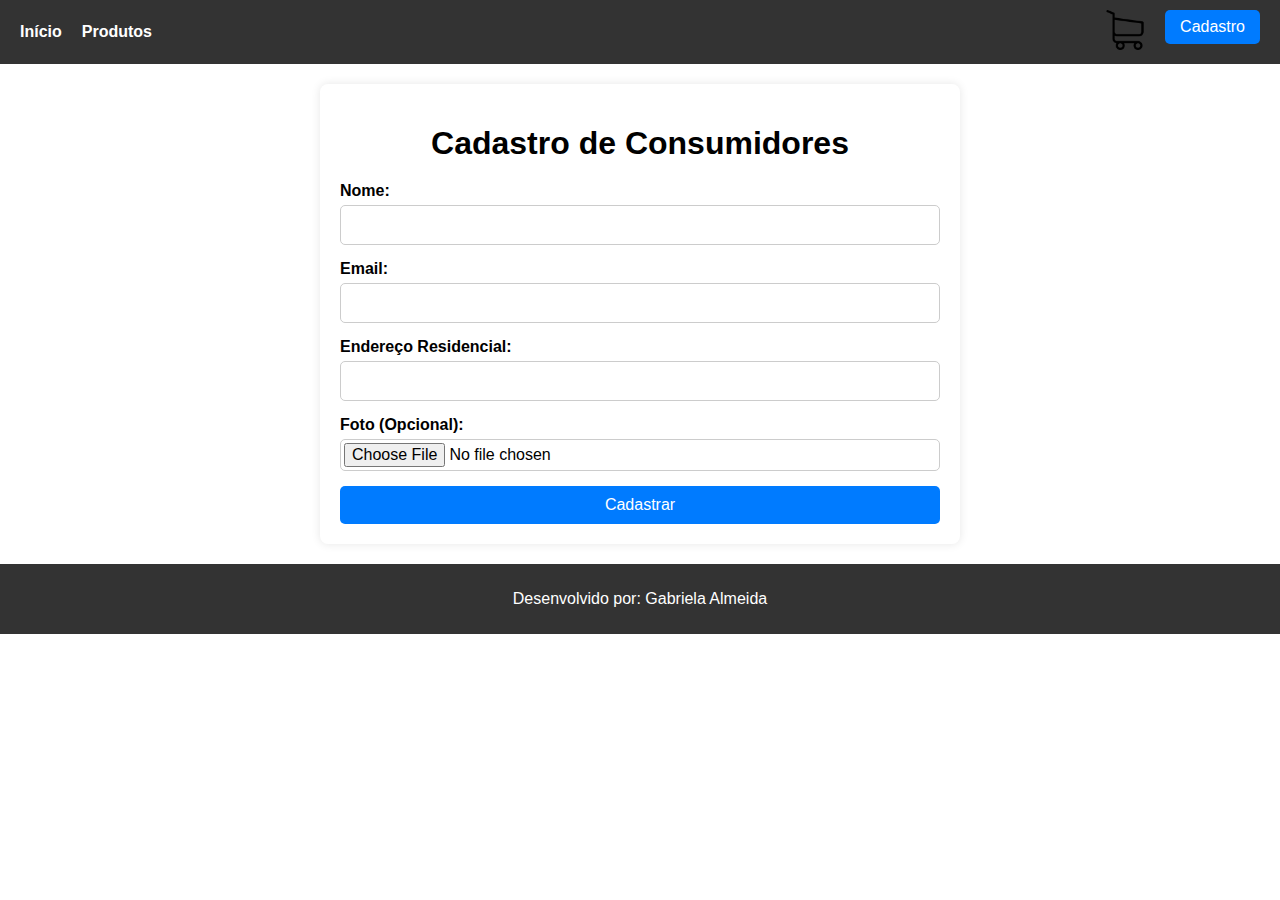
==== cestasOrganicas/cadastroConsum.html @ 4509ea1f "feat: add cadastro consumidor page" ====
<!DOCTYPE html>
<html lang="en">
  <head>
    <meta charset="UTF-8" />
    <meta name="viewport" content="width=device-width, initial-scale=1.0" />
    <title>Cadastro Consumidor</title>
    <link rel="stylesheet" href="./styles/styles.css" />
    <link rel="stylesheet" href="./styles/cadastroConsum.css" />
  </head>
  <body>
    <header>
      <nav>
        <ul class="menu">
          <li class="menu-item"><a href="index.html">Início</a></li>
          <li class="menu-item"><a href="produtos.html">Produtos</a></li>
        </ul>
        <ul class="menu right-menu">
          <li class="menu-item">
            <a href="pedidos.html"
              ><img src="images/carrinho.png" alt="Fazer Pedido"
            /></a>
          </li>
          <li class="menu-item"><a href="cadastroConsum.html"><button>Cadastro</button></a></li>
        </ul>
      </nav>
    </header>
    <div class="container">
      
      <h1>Cadastro de Consumidores</h1>
      <form id="consumerForm">
        <label>Nome: </label>
        <input type="text" id="name" name="name" required />

        <label>Email: </label>
        <input type="text" id="email" name="email" required />

        <label>Endereço Residencial: </label>
        <input type="text" id="address" name="address" required>

        <label>Foto (Opcional): </label>
        <input type="file" id="photo" name="photo" accept="image/*">

        <button type="submit">Cadastrar</button>
      </form>
    </div>

    <footer>
      <p>Desenvolvido por: Gabriela Almeida</p>
    </footer>
  </body>
  </body>
</html>
---- cestasOrganicas/styles/styles.css ----
body {
    font-family: Arial, sans-serif;
    margin: 0;
    padding: 0;
}

header {
    background-color: #333;
    color: #fff;
    padding: 10px 20px;
}

nav {
    display: flex;
    justify-content: space-between;
    align-items: center;
    width: 100%; 
}


nav ul {
    list-style-type: none;
    margin: 0;
    padding: 0;
}

nav ul li {
    display: inline;
    margin-right: 20px;
}

nav ul li a {
    text-decoration: none;
    color: #fff;
    font-weight: bold;
}

nav ul li a:hover {
    color: #ff6600;
}
.menu {
    list-style-type: none;
    margin: 0;
    padding: 0;
    display: flex; 
}

.menu-item {
    margin-right: 20px;
}

.menu-item:last-child {
    margin-right: 0;
}

.right-menu {
    margin-left: auto;
}

.right-menu .menu-item button {
    background-color: #ddd;
    border: none;
    padding: 8px 15px;
    cursor: not-allowed;
}

.right-menu .menu-item button:hover {
    background-color: #ccc;
}

.menu-item img {
    max-width: 40px; 
    height: auto;
}

main {
    padding: 20px;
}

footer {
    background-color: #333;
    color: #fff;
    text-align: center;
    padding: 10px 0;
}

.right-menu .menu-item button {
    background-color: #007bff; 
    color: #fff;
    border: none;
    padding: 8px 15px;
    cursor: not-allowed;
    border-radius: 5px; 
    transition: background-color 0.3s ease; 
}

.right-menu .menu-item button:hover {
    background-color: #0056b3; 
}
---- cestasOrganicas/styles/cadastroConsum.css ----
.container {
  width: 90%;
  max-width: 600px;
  margin: 20px auto;
  background: #fff;
  padding: 20px;
  box-shadow: 0 0 10px rgba(0, 0, 0, 0.1);
  border-radius: 8px;
}

h1 {
  text-align: center;
  margin-bottom: 20px;
}

form {
  display: flex;
  flex-direction: column;
}

label {
  margin-bottom: 5px;
  font-weight: bold;
}

input[type="text"],
input[type="email"],
input[type="file"],
textarea {
  margin-bottom: 15px;
  padding: 10px;
  border: 1px solid #ccc;
  border-radius: 5px;
  font-size: 16px;
}

input[type="file"] {
  padding: 3px;
}

button {
  padding: 10px;
  background-color: #007bff;
  color: white;
  border: none;
  border-radius: 5px;
  font-size: 16px;
  cursor: pointer;
  transition: background-color 0.3s ease;
}

button:hover {
  background-color: #0056b3;
}

@media (max-width: 600px) {
  .container {
      width: 95%;
  }
}
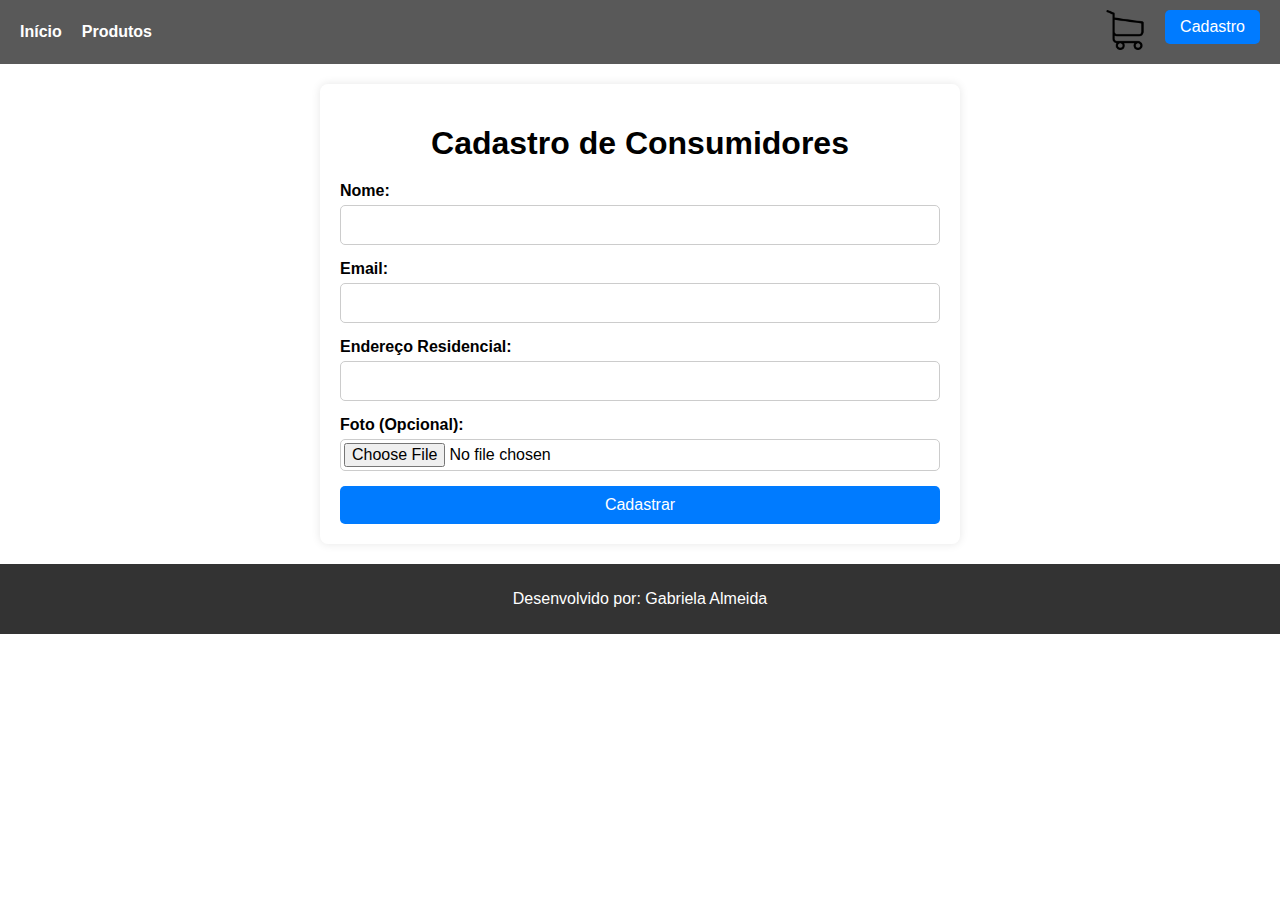
==== commit 53c0b62d: "feat: javascript functions" ====
--- a/cestasOrganicas/cadastroConsum.html
+++ b/cestasOrganicas/cadastroConsum.html
@@ -40,13 +40,14 @@
         <label>Foto (Opcional): </label>
         <input type="file" id="photo" name="photo" accept="image/*">
 
-        <button type="submit">Cadastrar</button>
+        <button type="submit" onclick="cadastrarConsumidor()">Cadastrar</button>
       </form>
     </div>
 
     <footer>
       <p>Desenvolvido por: Gabriela Almeida</p>
     </footer>
+    <script src="scripts/scripts.js"></script>
   </body>
   </body>
 </html>--- a/cestasOrganicas/styles/styles.css
+++ b/cestasOrganicas/styles/styles.css
@@ -1,99 +1,86 @@
 body {
-    font-family: Arial, sans-serif;
-    margin: 0;
-    padding: 0;
+  font-family: Arial, sans-serif;
+  margin: 0;
+  padding: 0;
 }
 
 header {
-    background-color: #333;
-    color: #fff;
-    padding: 10px 20px;
+  background-color: rgba(51, 51, 51, 0.81);
+  color: #fff;
+  padding: 10px 20px;
 }
 
 nav {
-    display: flex;
-    justify-content: space-between;
-    align-items: center;
-    width: 100%; 
+  display: flex;
+  justify-content: space-between;
+  align-items: center;
+  width: 100%;
 }
 
-
 nav ul {
-    list-style-type: none;
-    margin: 0;
-    padding: 0;
+  list-style-type: none;
+  margin: 0;
+  padding: 0;
 }
 
 nav ul li {
-    display: inline;
-    margin-right: 20px;
+  display: inline;
+  margin-right: 20px;
 }
 
 nav ul li a {
-    text-decoration: none;
-    color: #fff;
-    font-weight: bold;
+  text-decoration: none;
+  color: #fff;
+  font-weight: bold;
 }
 
 nav ul li a:hover {
-    color: #ff6600;
+  color: #ff6600;
 }
 .menu {
-    list-style-type: none;
-    margin: 0;
-    padding: 0;
-    display: flex; 
+  list-style-type: none;
+  margin: 0;
+  padding: 0;
+  display: flex;
 }
 
 .menu-item {
-    margin-right: 20px;
+  margin-right: 20px;
 }
 
 .menu-item:last-child {
-    margin-right: 0;
+  margin-right: 0;
 }
 
 .right-menu {
-    margin-left: auto;
+  margin-left: auto;
+}
+
+.menu-item img {
+  max-width: 40px;
+  height: auto;
+}
+
+main {
+  padding: 20px;
+}
+
+footer {
+  background-color: #333;
+  color: #fff;
+  text-align: center;
+  padding: 10px 0;
 }
 
 .right-menu .menu-item button {
-    background-color: #ddd;
-    border: none;
-    padding: 8px 15px;
-    cursor: not-allowed;
+  background-color: #007bff;
+  color: #fff;
+  border: none;
+  padding: 8px 15px;
+  border-radius: 5px;
+  transition: background-color 0.3s ease;
 }
 
 .right-menu .menu-item button:hover {
-    background-color: #ccc;
+  background-color: #0056b3;
 }
-
-.menu-item img {
-    max-width: 40px; 
-    height: auto;
-}
-
-main {
-    padding: 20px;
-}
-
-footer {
-    background-color: #333;
-    color: #fff;
-    text-align: center;
-    padding: 10px 0;
-}
-
-.right-menu .menu-item button {
-    background-color: #007bff; 
-    color: #fff;
-    border: none;
-    padding: 8px 15px;
-    cursor: not-allowed;
-    border-radius: 5px; 
-    transition: background-color 0.3s ease; 
-}
-
-.right-menu .menu-item button:hover {
-    background-color: #0056b3; 
-}